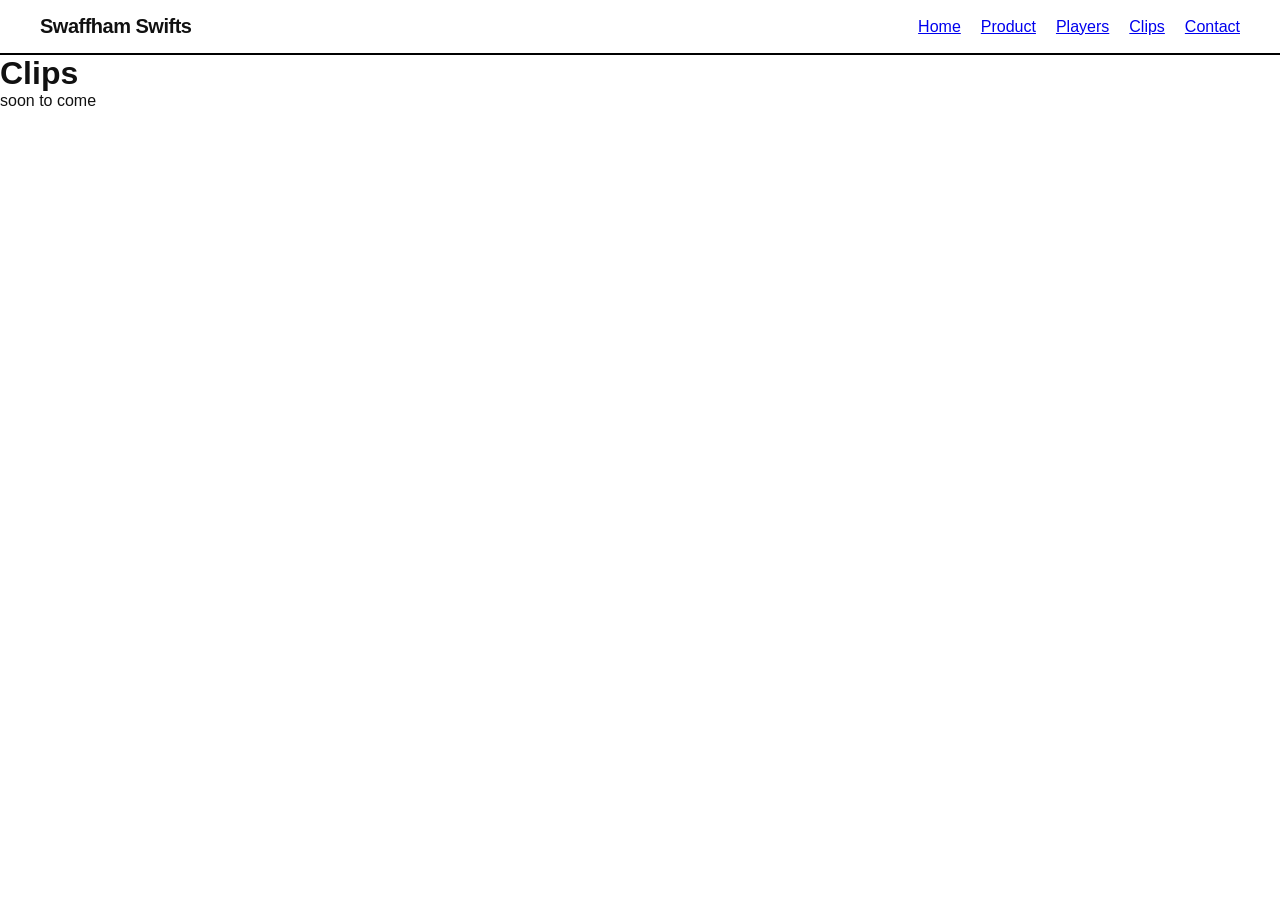
==== clips.html @ b4674fe5 "All pages" ====
<!DOCTYPE html>
<html lang="en">
<head>
    <meta charset="UTF-8">
    <meta name="viewport" content="width=device-width, initial-scale=1.0">
    <title>Clips - Swaffham Swifts</title>
    <link rel="stylesheet" href="style.css">
</head>
<body>
    <header class="navbar">
        <div class="logo container">
        <div class="logo-image"></div>
        <span class="logo-text">Swaffham Swifts</span>
    </div>
    <nav class="nav-links">
        <a href="template.html">Home</a>
        <a href="product.html">Product</a>
        <a href="players.html">Players</a>
        <a href="clips.html">Clips</a>
        <a href="contact.html">Contact</a>
    </nav>
    </header>

    <main class="clips-container">
        <h1>Clips</h1>
        <p>soon to come</p>
    </main>
</body>
</html>
---- style.css ----
* {
    margin: 0;
    padding: 0;
    box-sizing: border-box;
}

body {
    font-family: -apple-system, BlinkMacSystemFont, "Segoe UI", Roboto, Helvetica, Arial, sans-serif;
    color: #111111;
    background-color: #ffffff;
    min-height: 100vh;
    display: flex;
    flex-direction: column;
}


.navbar {
    display: flex;
    justify-content: space-between;
    align-items: center;
    padding: 15px 40px;
    border-bottom: 2px solid #000000;
}

.logo-text {
    font-weight: 800;
    font-size: 1.25rem;
    letter-spacing: -0.5px;
}


.nav-links {
    display: flex;
    gap: 20px;
}

.navitem {
    display: block;
    width: 90px;
    height: 35px;
    background-color: #000000;
    transition: opacity 0.2s ease;
}

.herocontainer {
    display: grid;
    grid-template-columns: 1fr 1fr;
    flex-grow: 1;
    padding: 40px;
    gap: 40px;
    position: relative;
}
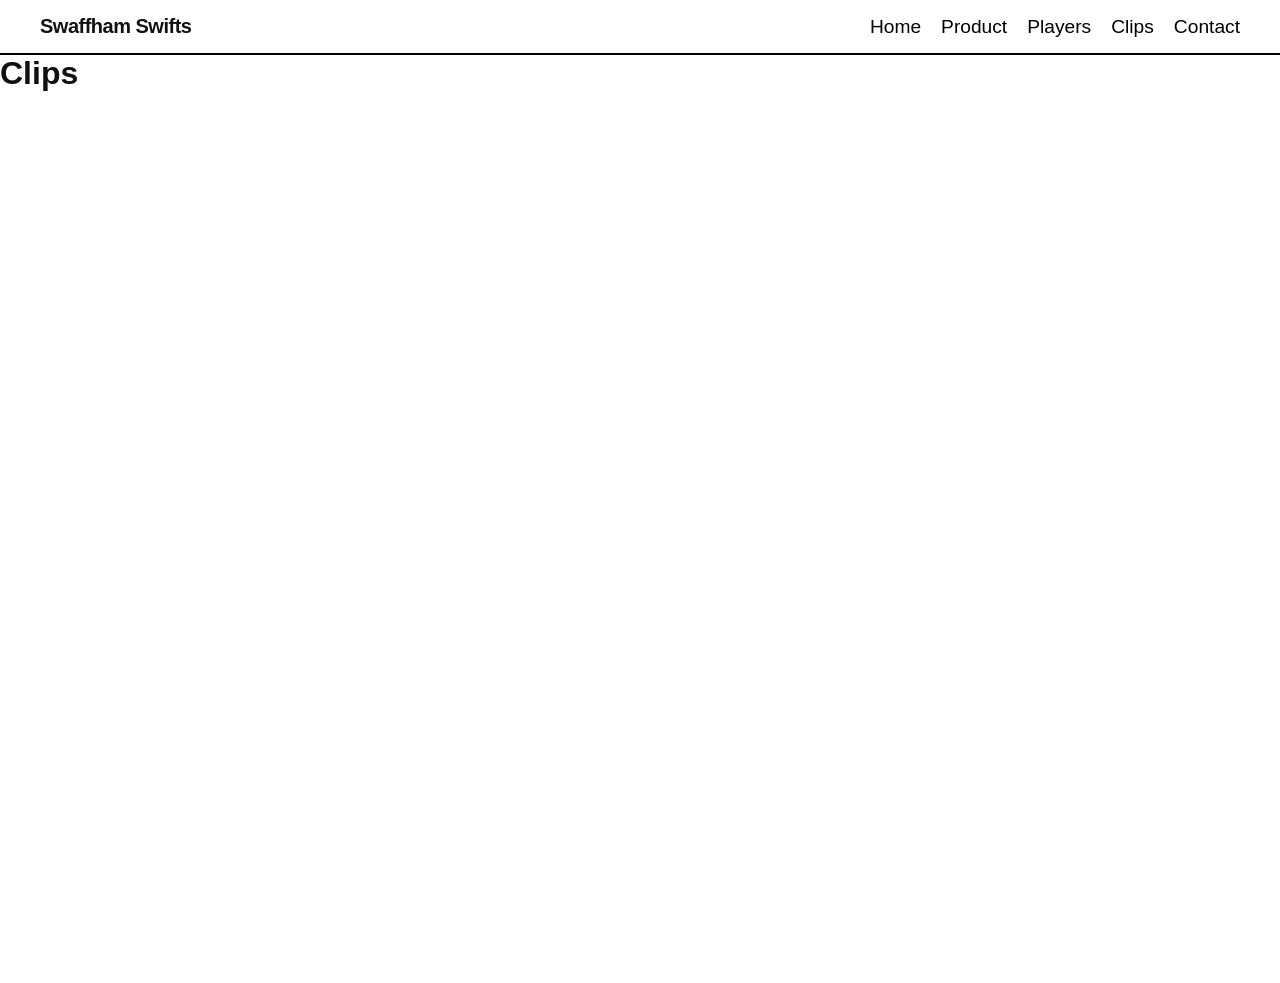
==== commit 02bd7735: "done" ====
--- a/clips.html
+++ b/clips.html
@@ -4,6 +4,7 @@
     <meta charset="UTF-8">
     <meta name="viewport" content="width=device-width, initial-scale=1.0">
     <title>Clips - Swaffham Swifts</title>
+    <link rel="stylesheet" href="clip.css">
     <link rel="stylesheet" href="style.css">
 </head>
 <body>
@@ -13,7 +14,7 @@
         <span class="logo-text">Swaffham Swifts</span>
     </div>
     <nav class="nav-links">
-        <a href="template.html">Home</a>
+        <a href="index.html">Home</a>
         <a href="product.html">Product</a>
         <a href="players.html">Players</a>
         <a href="clips.html">Clips</a>
@@ -21,9 +22,57 @@
     </nav>
     </header>
 
-    <main class="clips-container">
-        <h1>Clips</h1>
-        <p>soon to come</p>
-    </main>
+    <h1>Clips</h1>
+
+    <div class="clips-container">
+        
+        <div class="clip">
+            <iframe width="100%" height="100%" src="https://www.youtube.com/embed/QkagGMFlauY?si=1yrAeEazu_VwxEjJ" title="YouTube video player" frameborder="0" allow="accelerometer; autoplay; clipboard-write; encrypted-media; gyroscope; picture-in-picture; web-share" referrerpolicy="strict-origin-when-cross-origin" allowfullscreen></iframe>
+        </div>
+
+        <div class="clip">
+            <iframe width="100%" height="100%" src="https://www.youtube.com/embed/QkagGMFlauY?si=1yrAeEazu_VwxEjJ" title="YouTube video player" frameborder="0" allow="accelerometer; autoplay; clipboard-write; encrypted-media; gyroscope; picture-in-picture; web-share" referrerpolicy="strict-origin-when-cross-origin" allowfullscreen></iframe>
+        </div>
+
+        <div class="clip">
+            <iframe width="100%" height="100%" src="https://www.youtube.com/embed/QkagGMFlauY?si=1yrAeEazu_VwxEjJ" title="YouTube video player" frameborder="0" allow="accelerometer; autoplay; clipboard-write; encrypted-media; gyroscope; picture-in-picture; web-share" referrerpolicy="strict-origin-when-cross-origin" allowfullscreen></iframe>
+        </div>
+
+        <div class="clip">
+            <iframe width="100%" height="100%" src="https://www.youtube.com/embed/QkagGMFlauY?si=1yrAeEazu_VwxEjJ" title="YouTube video player" frameborder="0" allow="accelerometer; autoplay; clipboard-write; encrypted-media; gyroscope; picture-in-picture; web-share" referrerpolicy="strict-origin-when-cross-origin" allowfullscreen></iframe>
+        </div>
+
+        <div class="clip">
+            <iframe width="100%" height="100%" src="https://www.youtube.com/embed/QkagGMFlauY?si=1yrAeEazu_VwxEjJ" title="YouTube video player" frameborder="0" allow="accelerometer; autoplay; clipboard-write; encrypted-media; gyroscope; picture-in-picture; web-share" referrerpolicy="strict-origin-when-cross-origin" allowfullscreen></iframe>
+        </div>
+
+        <div class="clip">
+            <iframe width="100%" height="100%" src="https://www.youtube.com/embed/QkagGMFlauY?si=1yrAeEazu_VwxEjJ" title="YouTube video player" frameborder="0" allow="accelerometer; autoplay; clipboard-write; encrypted-media; gyroscope; picture-in-picture; web-share" referrerpolicy="strict-origin-when-cross-origin" allowfullscreen></iframe>
+        </div>
+
+        <div class="clip">
+            <iframe width="100%" height="100%" src="https://www.youtube.com/embed/QkagGMFlauY?si=1yrAeEazu_VwxEjJ" title="YouTube video player" frameborder="0" allow="accelerometer; autoplay; clipboard-write; encrypted-media; gyroscope; picture-in-picture; web-share" referrerpolicy="strict-origin-when-cross-origin" allowfullscreen></iframe>
+        </div>
+
+        <div class="clip">
+            <iframe width="100%" height="100%" src="https://www.youtube.com/embed/QkagGMFlauY?si=1yrAeEazu_VwxEjJ" title="YouTube video player" frameborder="0" allow="accelerometer; autoplay; clipboard-write; encrypted-media; gyroscope; picture-in-picture; web-share" referrerpolicy="strict-origin-when-cross-origin" allowfullscreen></iframe>
+        </div>
+
+        <div class="clip">
+            <iframe width="100%" height="100%" src="https://www.youtube.com/embed/QkagGMFlauY?si=1yrAeEazu_VwxEjJ" title="YouTube video player" frameborder="0" allow="accelerometer; autoplay; clipboard-write; encrypted-media; gyroscope; picture-in-picture; web-share" referrerpolicy="strict-origin-when-cross-origin" allowfullscreen></iframe>
+        </div>
+
+        <div class="clip">
+            <iframe width="100%" height="100%" src="https://www.youtube.com/embed/QkagGMFlauY?si=1yrAeEazu_VwxEjJ" title="YouTube video player" frameborder="0" allow="accelerometer; autoplay; clipboard-write; encrypted-media; gyroscope; picture-in-picture; web-share" referrerpolicy="strict-origin-when-cross-origin" allowfullscreen></iframe>
+        </div>
+
+        <div class="clip">
+            <iframe width="100%" height="100%" src="https://www.youtube.com/embed/QkagGMFlauY?si=1yrAeEazu_VwxEjJ" title="YouTube video player" frameborder="0" allow="accelerometer; autoplay; clipboard-write; encrypted-media; gyroscope; picture-in-picture; web-share" referrerpolicy="strict-origin-when-cross-origin" allowfullscreen></iframe>
+        </div>
+
+        <div class="clip">
+            <iframe width="100%" height="100%" src="https://www.youtube.com/embed/QkagGMFlauY?si=1yrAeEazu_VwxEjJ" title="YouTube video player" frameborder="0" allow="accelerometer; autoplay; clipboard-write; encrypted-media; gyroscope; picture-in-picture; web-share" referrerpolicy="strict-origin-when-cross-origin" allowfullscreen></iframe>
+        </div>
+    </div>
 </body>
 </html>
--- a/clip.css
+++ b/clip.css
@@ -0,0 +1,13 @@
+.clips-container
+{
+    display: grid;
+    grid-template-columns: repeat(3, 1fr);
+    place-items: center;
+}
+
+.clip
+{
+    width: 20vw;
+    height: 20vh;
+    margin-bottom: 10%;
+}
--- a/style.css
+++ b/style.css
@@ -1,3 +1,8 @@
+html
+{
+    width: 100%
+}
+
 
 * {
     margin: 0;
@@ -14,13 +19,27 @@
     flex-direction: column;
 }
 
-
 .navbar {
     display: flex;
     justify-content: space-between;
     align-items: center;
     padding: 15px 40px;
     border-bottom: 2px solid #000000;
+    font-size:1.5vw;
+    text-align: center;
+
+}
+
+.logoimage
+{
+    width: 10vw;
+}
+
+.logocontainer
+{
+    display: grid;
+    grid-template-columns: 1fr 1fr;
+    align-items: center;
 }
 
 .logo-text {
@@ -33,6 +52,11 @@
 .nav-links {
     display: flex;
     gap: 20px;
+}
+
+a{
+    text-decoration: none;
+    color: black;
 }
 
 .navitem {
@@ -52,9 +76,49 @@
     position: relative;
 }
 
+.herocontainer
+{
+    width: 100vw;
+    margin: 10%;
+}
 
+.hero-right, .hero-left {
+    display: flex;
+    width: 50vw;
+}
 
+.hero-right
+{
+    max-height: 50vh;
+}
 
+.hero-left
+{
+    font-size: 2.5vw
+}
 
+@media screen and (max-width: 768px) {
+    .herocontainer {
+        grid-template-columns: 1fr;
+        padding: 20px;
+    }
 
+    .hero-right, .hero-left {
+        width: 100%;
+    }
 
+    .hero-right {
+        max-height: none;
+        margin-top: 20px;
+    }
+
+    .hero-left {
+        font-size: 4vw;
+    }
+
+    .navbar
+    {
+        font-size:2vw;
+    }
+    
+}
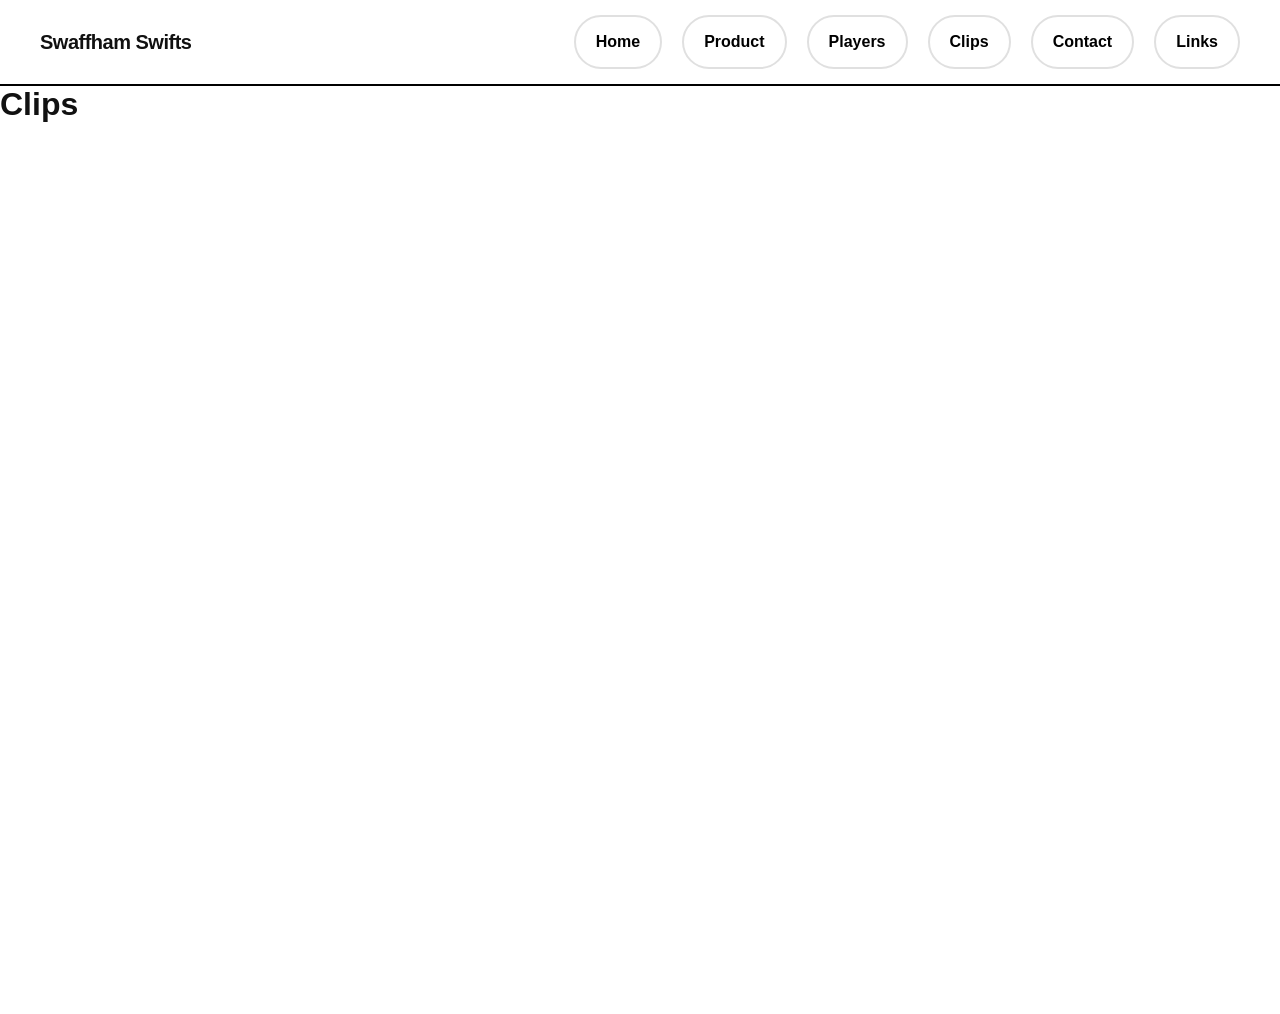
==== commit c1d28b2e: "finshed" ====
--- a/clips.html
+++ b/clips.html
@@ -19,6 +19,7 @@
         <a href="players.html">Players</a>
         <a href="clips.html">Clips</a>
         <a href="contact.html">Contact</a>
+        <a href="links.html">Links</a>
     </nav>
     </header>
 
--- a/style.css
+++ b/style.css
@@ -11,12 +11,31 @@
 }
 
 body {
-    font-family: -apple-system, BlinkMacSystemFont, "Segoe UI", Roboto, Helvetica, Arial, sans-serif;
+    font-family:  sans-serif;
     color: #111111;
     background-color: #ffffff;
     min-height: 100vh;
     display: flex;
     flex-direction: column;
+}
+a {
+    display: block;
+    padding: 16px 20px;
+    background-color: #ffffff;
+    color: #000000;
+    text-decoration: none;
+    font-weight: 600;
+    font-size: 1rem;
+    border: 2px solid #e0e0e0;
+    border-radius: 30px; 
+    transition: all 0.2s ease-in-out;
+}
+a:hover {
+    background-color: #000000;
+    color: #ffffff;
+    border-color: #000000;
+    transform: translateY(-2px); 
+    box-shadow: 0 5px 15px rgba(0, 0, 0, 0.1);
 }
 
 .navbar {
